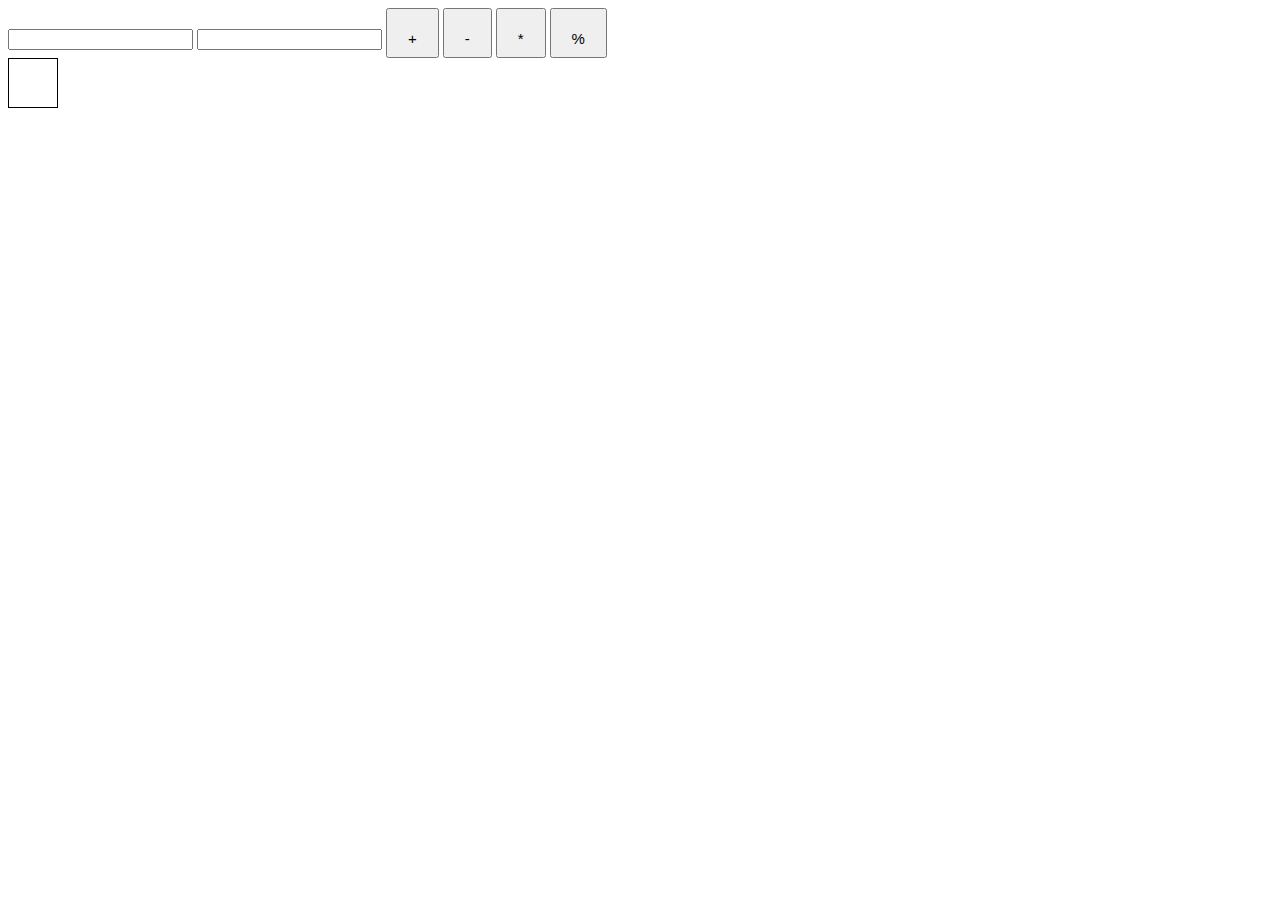
==== index.html @ e4248db5 "first" ====
<!DOCTYPE html>
<html lang="en">

<head>
    <meta charset="UTF-8">
    <meta name="viewport" content="width=device-width, initial-scale=1.0">
    <meta http-equiv="X-UA-Compatible" content="ie=edge">
    <link rel="stylesheet" href="styles.css">
    <title>Calculator</title>
</head>

<body>
    <div id="container">
        <form action="" method="get">
            <input type="tel" name="" id="input1">
            <input type="tel" name="" id="input2">
            <button id="add" type="submit">+</button>
            <button id="sub" type="submit">-</button>
            <button id="mult" type="submit">*</button>
            <button id="divi" type="submit">%</button>
            <div id="result"></div>
        </form>
    </div>

    <script src="https://code.jquery.com/jquery-3.4.1.js"
        integrity="sha256-WpOohJOqMqqyKL9FccASB9O0KwACQJpFTUBLTYOVvVU=" crossorigin="anonymous"></script>
    <script src="main.js"></script>
</body>

</html>
---- styles.css ----
html {
    box-sizing: border-box;
}

*,
*::before,
*::after {
    box-sizing: inherit;
}

button {
    padding: 20px;
    font-size: 15px;
    height: 50px;
}

#result {
    height: 50px;
    width: 50px;
    border: 1px solid black;
}
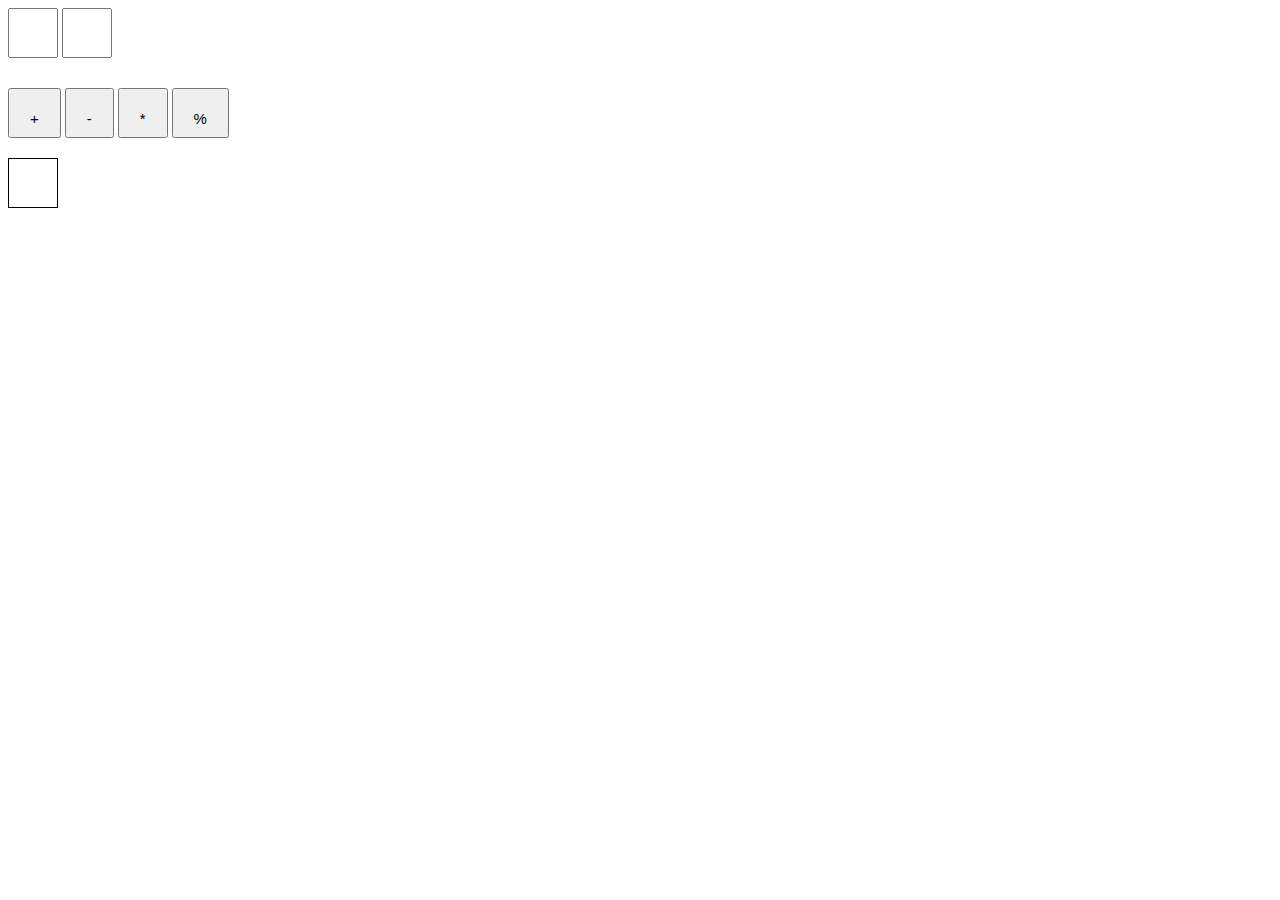
==== commit 633918a4: "basics finsished" ====
--- a/index.html
+++ b/index.html
@@ -12,8 +12,10 @@
 <body>
     <div id="container">
         <form action="" method="get">
-            <input type="tel" name="" id="input1">
-            <input type="tel" name="" id="input2">
+            <div id="div-input">
+                <input type="tel" name="" id="input1">
+                <input type="tel" name="" id="input2">
+            </div>
             <button id="add" type="submit">+</button>
             <button id="sub" type="submit">-</button>
             <button id="mult" type="submit">*</button>
--- a/styles.css
+++ b/styles.css
@@ -8,10 +8,23 @@
     box-sizing: inherit;
 }
 
+#container {
+    display: flex;
+}
+
+#div-input input {
+    width: 50px;
+    font-size: 15px;
+    height: 50px;
+    margin-bottom: 30px;
+}
+
 button {
+    display: inline;
     padding: 20px;
     font-size: 15px;
     height: 50px;
+    margin-bottom: 20px;
 }
 
 #result {
